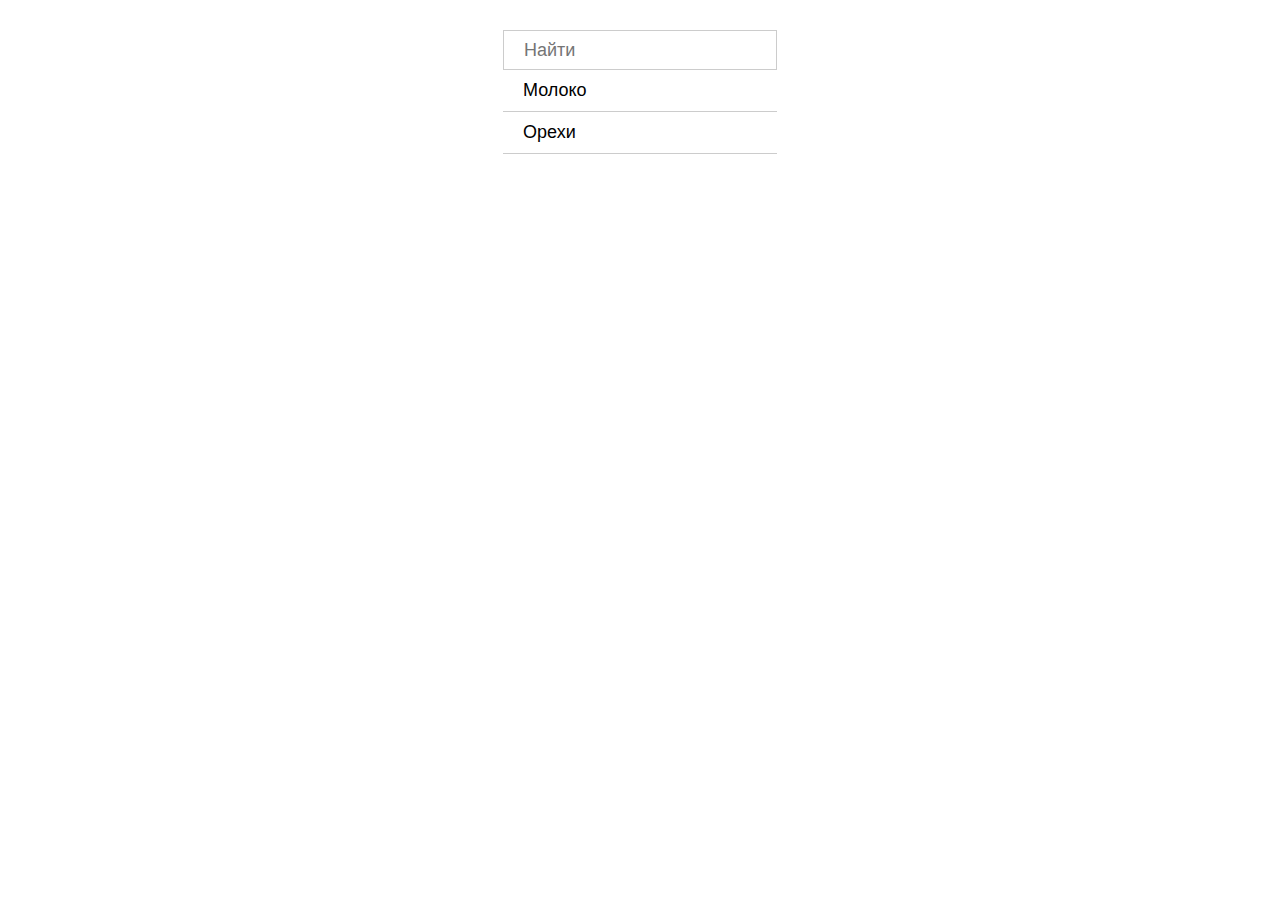
==== lesson-19/homework/index.html @ e2f5cb36 "add homework initialization" ====
<!DOCTYPE html>
<html lang="en">
  <head>
    <meta charset="UTF-8" />
    <meta http-equiv="X-UA-Compatible" content="IE=edge" />
    <meta name="viewport" content="width=device-width, initial-scale=1.0" />
    <title>Document</title>
    <link rel="stylesheet" href="main.css" />
  </head>
  <body>
    <div class="wrapper">
      <input id="search" type="text" placeholder="Найти" />
      <ul id="results">
        <!--
          2 элемента добавлены для примера,
          список изначально должен быть пустым и формироваться в js
        -->
        <li>Молоко</li>
        <li>Орехи</li>
      </ul>
    </div>
    <script src="main.js"></script>
  </body>
</html>
---- lesson-19/homework/main.css ----
* {
  box-sizing: border-box;
  margin: 0;
  padding: 0;
  list-style: none;
}

body {
  display: flex;
  justify-content: center;
}
.wrapper {
  font-family: Arial, Helvetica, sans-serif;
  padding-top: 30px;
  padding-bottom: 30px;
}

input {
  height: 40px;
  border: 1px solid #ccc;
  background-color: transparent;
  padding: 10px 20px;
  font-size: 18px;
  border-radius: 0;
}

ul {
  font-size: 18px;
}

ul li {
  padding: 10px 20px;
  border-bottom: 1px solid #ccc;
}
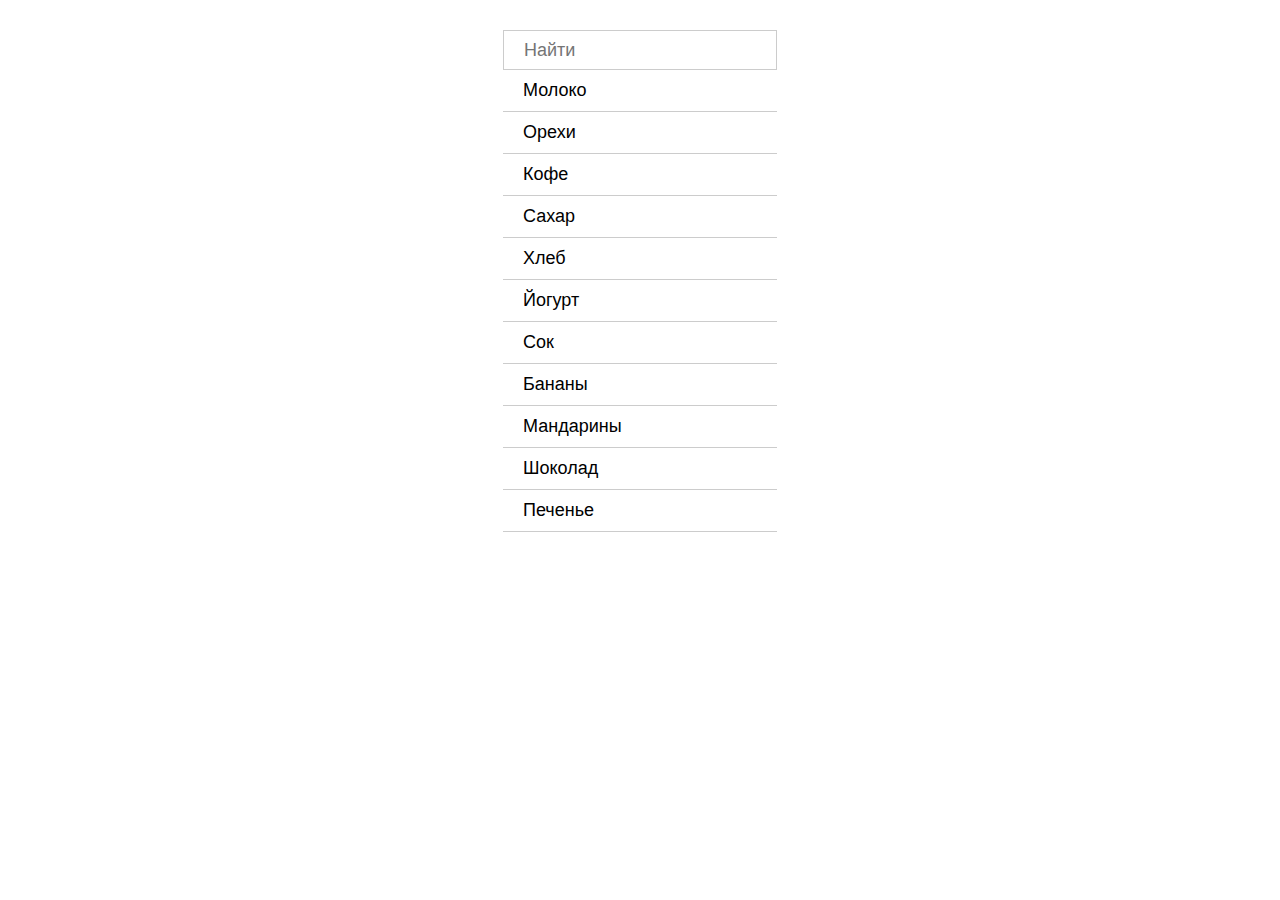
==== commit 4b815e22: "add homework-19 app classes code" ====
--- a/lesson-19/homework/index.html
+++ b/lesson-19/homework/index.html
@@ -10,14 +10,7 @@
   <body>
     <div class="wrapper">
       <input id="search" type="text" placeholder="Найти" />
-      <ul id="results">
-        <!--
-          2 элемента добавлены для примера,
-          список изначально должен быть пустым и формироваться в js
-        -->
-        <li>Молоко</li>
-        <li>Орехи</li>
-      </ul>
+      <ul id="results"></ul>
     </div>
     <script src="main.js"></script>
   </body>
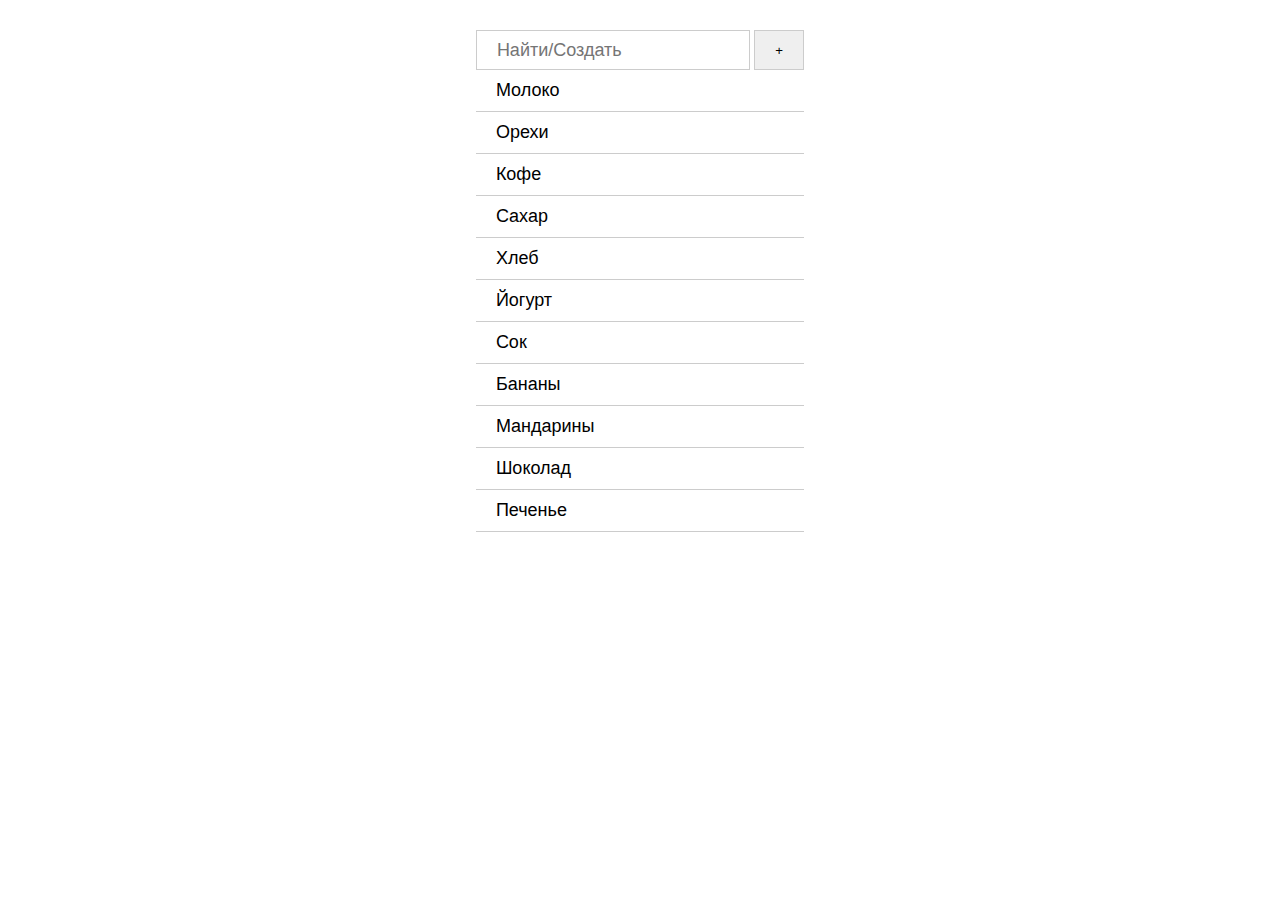
==== commit f72df716: "add button to homework-19" ====
--- a/lesson-19/homework/index.html
+++ b/lesson-19/homework/index.html
@@ -9,7 +9,10 @@
   </head>
   <body>
     <div class="wrapper">
-      <input id="search" type="text" placeholder="Найти" />
+      <div>
+        <input id="search" type="text" placeholder="Найти/Создать" />
+        <button id="create">+</button>
+      </div>
       <ul id="results"></ul>
     </div>
     <script src="main.js"></script>
--- a/lesson-19/homework/main.css
+++ b/lesson-19/homework/main.css
@@ -22,6 +22,7 @@
   padding: 10px 20px;
   font-size: 18px;
   border-radius: 0;
+  vertical-align: top;
 }
 
 ul {
@@ -32,3 +33,11 @@
   padding: 10px 20px;
   border-bottom: 1px solid #ccc;
 }
+
+button {
+  vertical-align: top;
+  height: 40px;
+  border: 1px solid #ccc;
+  padding: 10px 20px;
+  border-radius: 0;
+}
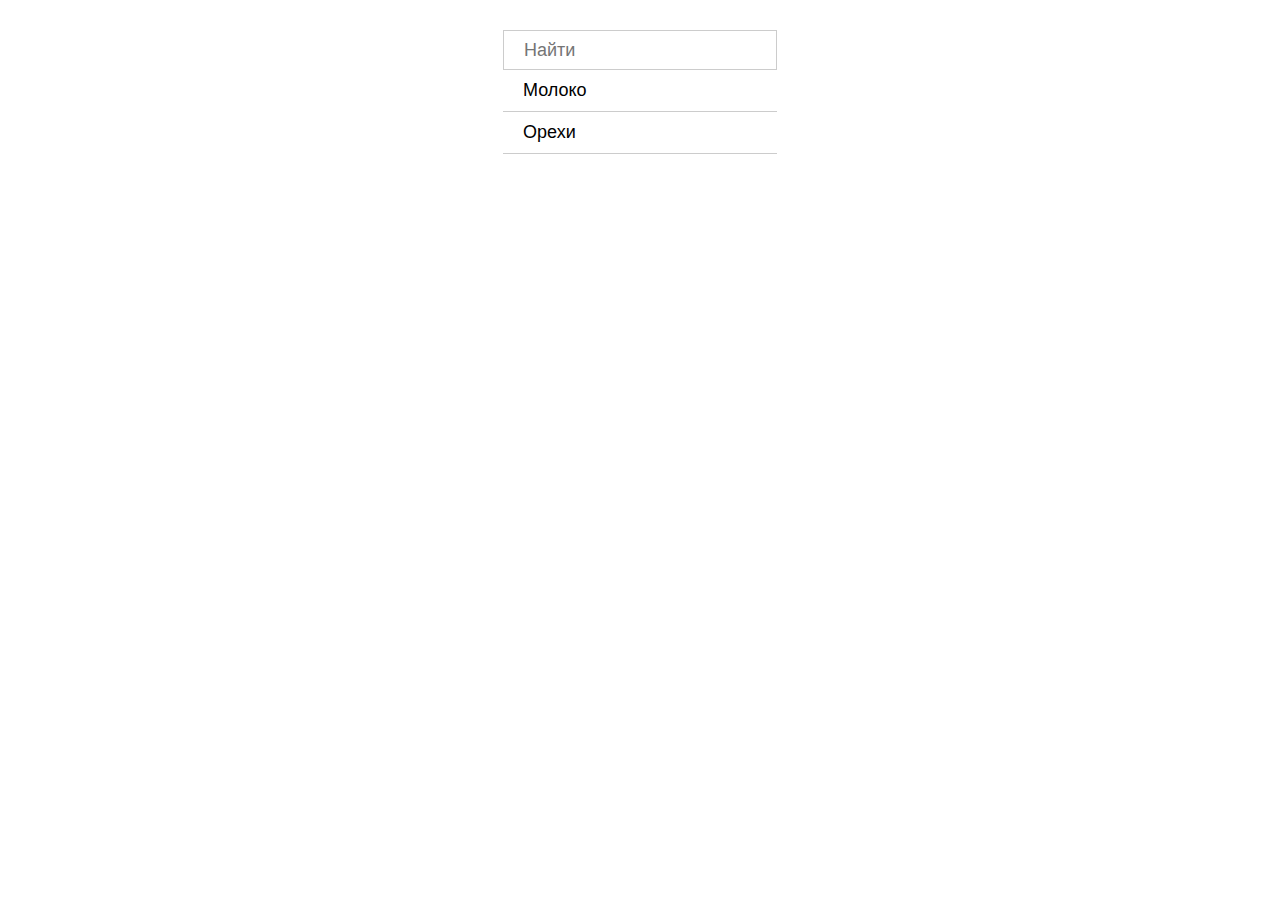
==== commit 31e64d03: "roll back homework" ====
--- a/lesson-19/homework/index.html
+++ b/lesson-19/homework/index.html
@@ -9,11 +9,15 @@
   </head>
   <body>
     <div class="wrapper">
-      <div>
-        <input id="search" type="text" placeholder="Найти/Создать" />
-        <button id="create">+</button>
-      </div>
-      <ul id="results"></ul>
+      <input id="search" type="text" placeholder="Найти" />
+      <ul id="results">
+        <!--
+          2 элемента добавлены для примера,
+          список изначально должен быть пустым и формироваться в js
+        -->
+        <li>Молоко</li>
+        <li>Орехи</li>
+      </ul>
     </div>
     <script src="main.js"></script>
   </body>
--- a/lesson-19/homework/main.css
+++ b/lesson-19/homework/main.css
@@ -22,7 +22,6 @@
   padding: 10px 20px;
   font-size: 18px;
   border-radius: 0;
-  vertical-align: top;
 }
 
 ul {
@@ -33,11 +32,3 @@
   padding: 10px 20px;
   border-bottom: 1px solid #ccc;
 }
-
-button {
-  vertical-align: top;
-  height: 40px;
-  border: 1px solid #ccc;
-  padding: 10px 20px;
-  border-radius: 0;
-}
